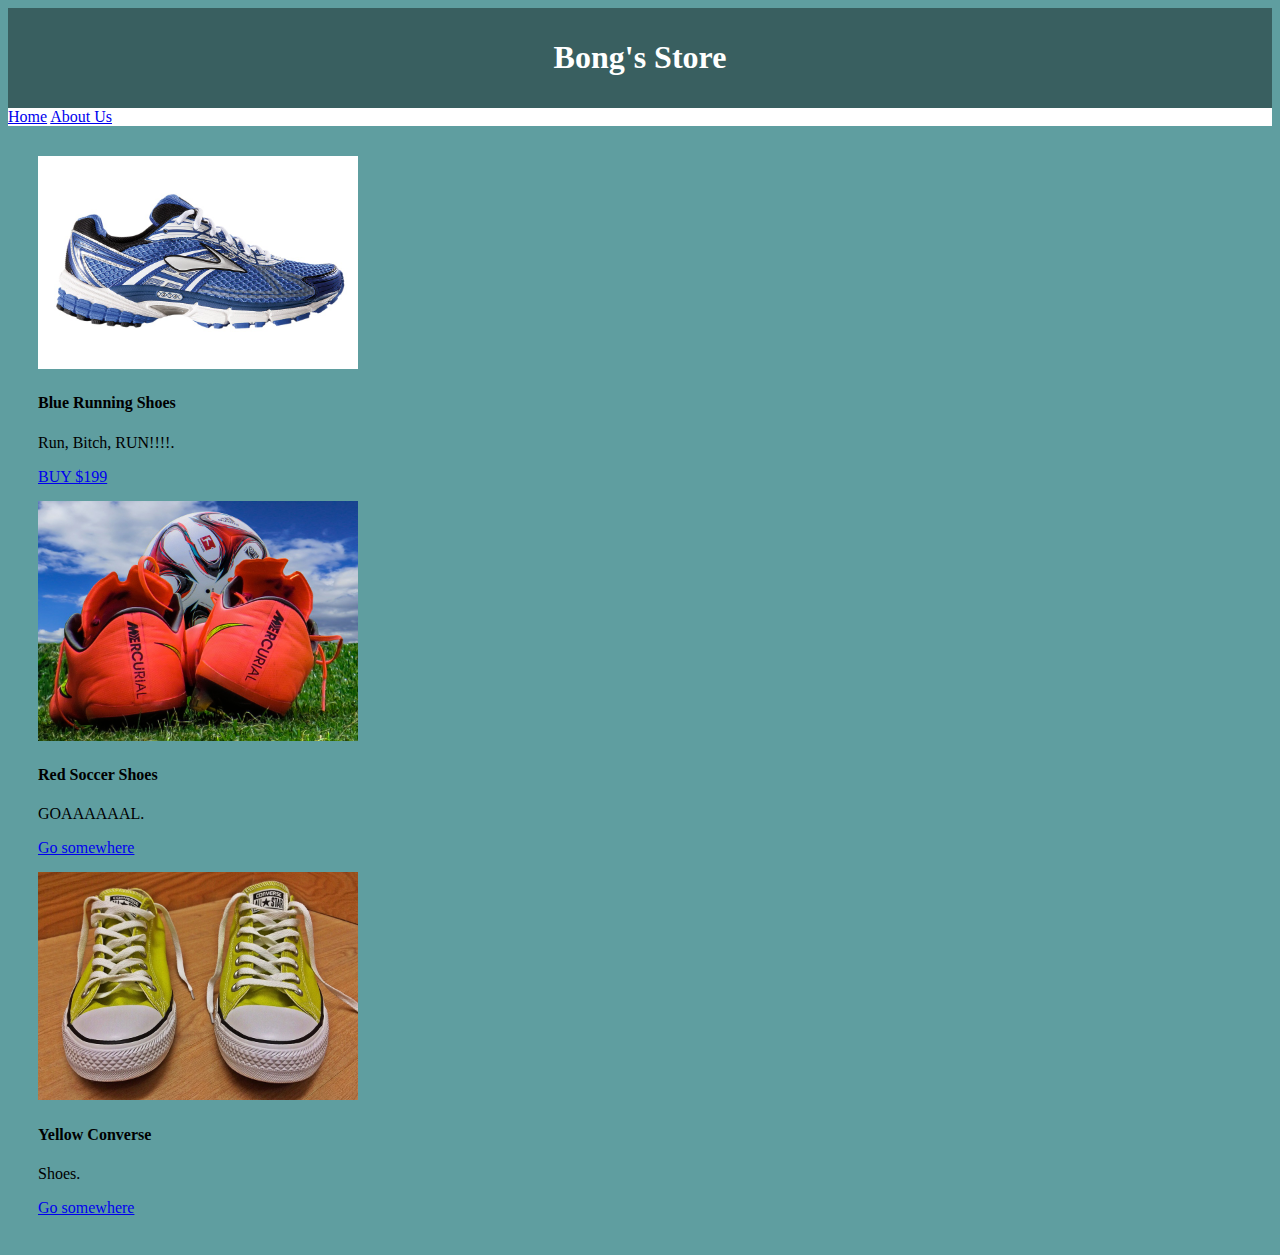
==== index.html @ fd9f94ad "initial upload" ====
<!DOCTYPE html>
<html>
    <head>
        <meta charset="UTF-8">
        <meta name="viewport" content="width=device-width,initial-scale=1">
        <title>My Store</title> 
        <!--CSS-->
        <link rel="stylesheet" href="https://maxcdn.bootstrapcdn.com/bootstrap/4.0.0-alpha.6/css/bootstrap.min.css" integrity="sha384-rwoIResjU2yc3z8GV/NPeZWAv56rSmLldC3R/AZzGRnGxQQKnKkoFVhFQhNUwEyJ" crossorigin="anonymous">
        <link rel="stylesheet" href="./style.css">
        <!--JS-->
        <script src="https://maxcdn.bootstrapcdn.com/bootstrap/4.0.0-alpha.6/js/bootstrap.min.js" integrity="sha384-vBWWzlZJ8ea9aCX4pEW3rVHjgjt7zpkNpZk+02D9phzyeVkE+jo0ieGizqPLForn" crossorigin="anonymous"></script>
    </head>
    <body>
        <div class="banner">
            <h1 class="store-name">Bong's Store</h1>
        </div>
        <nav class="nav">
            <a class="nav-link active" href="./index.html">Home</a>
            <a class="nav-link" href="./about-us.html"About Us>About Us</a>
        </nav>
        <div class="container card-container">
            <div class="row">
                <div class="card" style="width: 20rem;">
                    <img class="card-img-top" src="./images/blue-shoes.jpg" alt="Card image cap">
                    <div class="card-block">
                        <h4 class="card-title">Blue Running Shoes</h4>
                        <p class="card-text">Run, Bitch, RUN!!!!.</p>
                        <a href="#" class="btn btn-success">BUY $199</a>
                    </div><!--End of card-block-->
                </div><!--End of card-->

                <div class="card" style="width: 20rem;">
                    <img class="card-img-top" src="./images/red-shoes.jpg" alt="Card image cap">
                    <div class="card-block">
                        <h4 class="card-title">Red Soccer Shoes</h4>
                        <p class="card-text">GOAAAAAAL.</p>
                        <a href="#" class="btn btn-success">Go somewhere</a>
                    </div><!--End of card-block-->
                </div><!--End of card-->

                <div class="card" style="width: 20rem;">
                    <img class="card-img-top" src="./images/yellow-shoes.jpg" alt="Card image cap">
                    <div class="card-block">
                        <h4 class="card-title">Yellow Converse</h4>
                        <p class="card-text">Shoes.</p>
                        <a href="#" class="btn btn-success">Go somewhere</a>
                    </div><!--End of card-block-->
                </div><!--End of card-->
            </div><!--End of row-->
        </div><!--End of card-container-->
    </body>
</html>
---- style.css ----
body {
    background-color: cadetblue;
}

/*Banner Styles*/
.banner {
    text-align: center;
    background-color: rgba(0, 0, 0, 0.4);
    padding: 10px 0;
}

.store-name{
    color: white;

}
/*End Banner Styles*/

/*Nav Styles*/
.nav {
    background-color: white;
    color: darkslategray;
}
/*End Nav Styles*/

/*Card Container Styles*/
.card-container {
   padding: 15px;
}

.card-container .card{
    margin: 15px;
}

.card-container .card .card-img-top{
    width: 100%;
}
/*End Card Container Styles*/
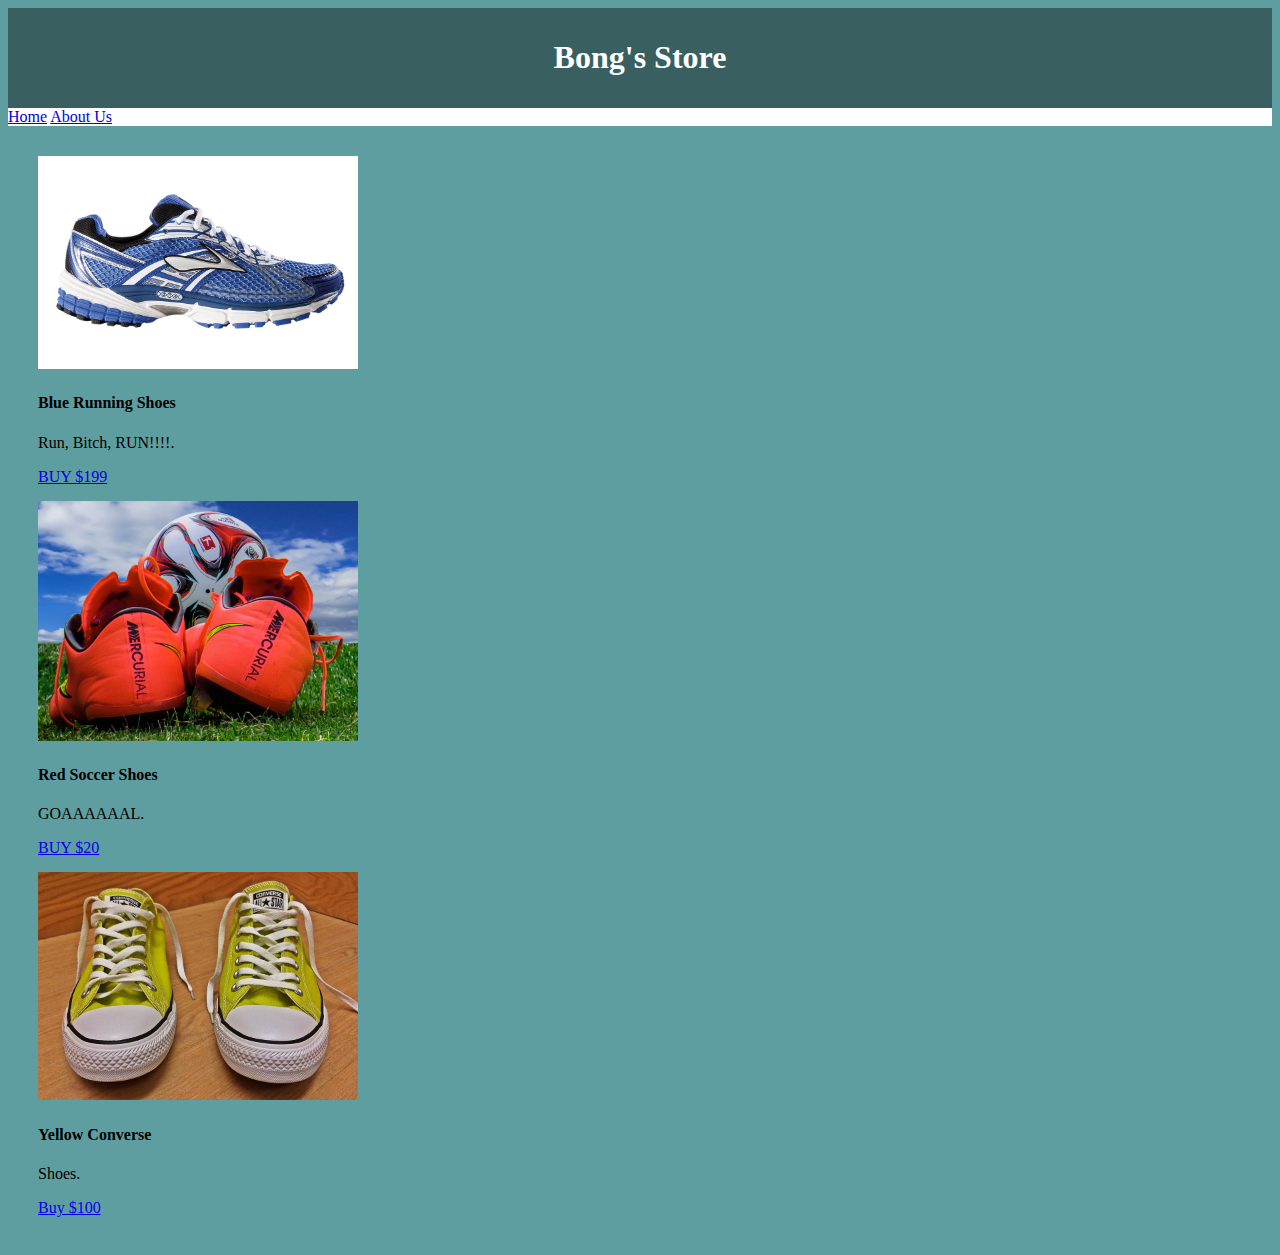
==== commit b7445936: "edited index page for prices" ====
--- a/index.html
+++ b/index.html
@@ -34,7 +34,7 @@
                     <div class="card-block">
                         <h4 class="card-title">Red Soccer Shoes</h4>
                         <p class="card-text">GOAAAAAAL.</p>
-                        <a href="#" class="btn btn-success">Go somewhere</a>
+                        <a href="#" class="btn btn-success">BUY $20</a>
                     </div><!--End of card-block-->
                 </div><!--End of card-->
 
@@ -43,7 +43,7 @@
                     <div class="card-block">
                         <h4 class="card-title">Yellow Converse</h4>
                         <p class="card-text">Shoes.</p>
-                        <a href="#" class="btn btn-success">Go somewhere</a>
+                        <a href="#" class="btn btn-success">Buy $100</a>
                     </div><!--End of card-block-->
                 </div><!--End of card-->
             </div><!--End of row-->
